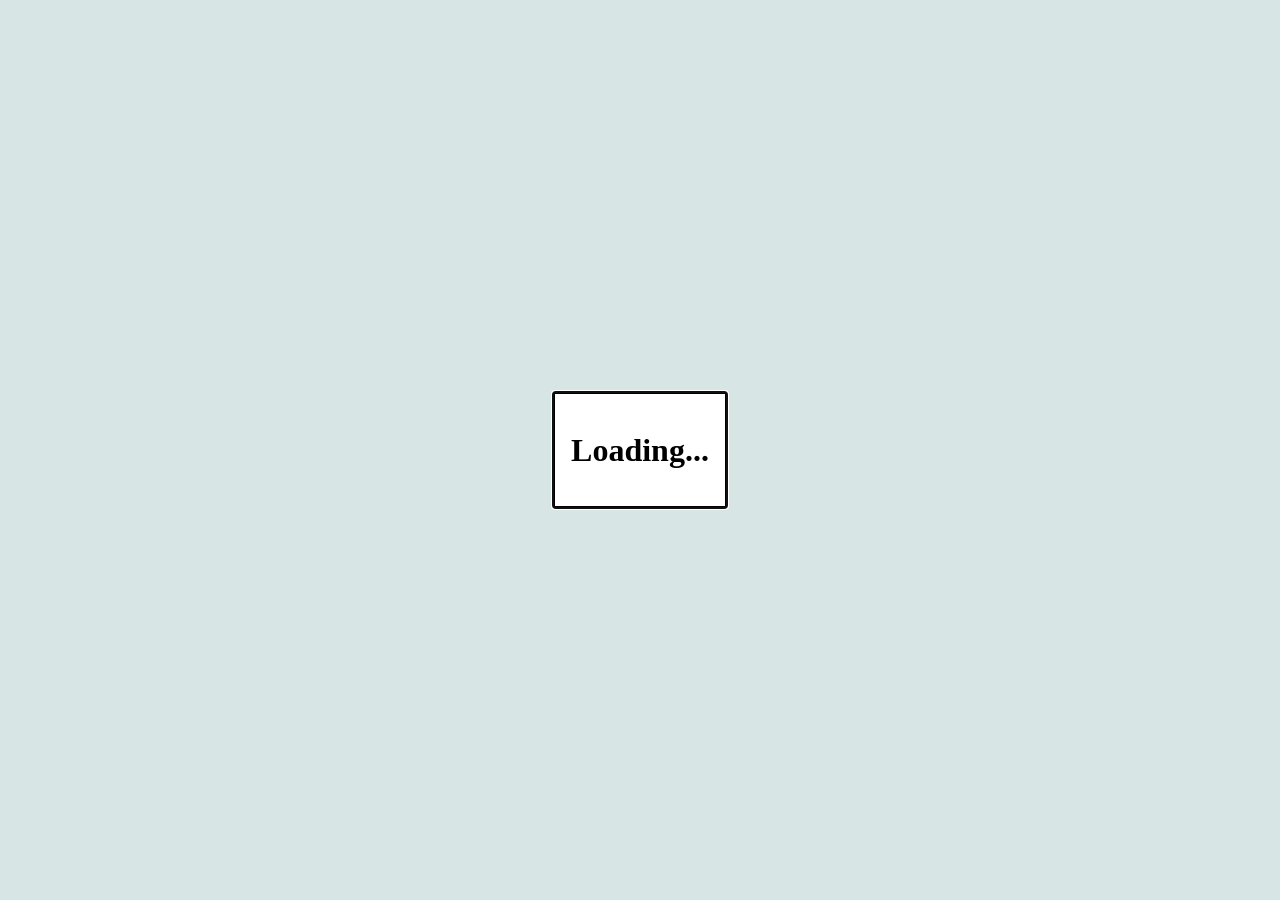
==== index.html @ b4423fae "Adding source files for static website and .gitignore file" ====
<!DOCTYPE html>
<html lang="en">
<head>
    <title>Bento Chatbot</title>

    <!-- Recommended meta tags -->
    <meta charset="UTF-8">
    <meta name="viewport" content="width=device-width,initial-scale=1.0">

    <!-- PyScript CSS -->
    <link rel="stylesheet" href="https://pyscript.net/releases/2024.5.2/core.css">
    <link rel="stylesheet" href="./css/style.css">

    <!-- This script tag bootstraps PyScript -->
    <script defer type="module" src="https://pyscript.net/releases/2024.5.2/core.js"></script>
    <!-- <script defer src="https://pyscript.net/alpha/pyscript.js"></script> -->
    
    <!-- <style>
        #loading {outline: none; border: none; background: transparent}
    </style> -->
    <script type="module">
        const loading = document.getElementById('loading');
        addEventListener('py:ready', () => loading.close());
        loading.showModal();
    </script>
    
</head>
<body>
    <dialog id="loading">
        <h1>Loading...</h1>
    </dialog>
    
    <script type="py" src="./app.py" config="./pyscript.json"></script>
    
</body>
<!-- <p id="headers"></p> -->
<table id="dataframe"></table>

</html>
---- css/style.css ----
head {
    background-color: azure;
}

body {
    background-color: azure;
}
table {
	border-collapse: collapse;
    font-family: Tahoma, Geneva, sans-serif;
}
table td {
	padding: 15px;
}
table thead td {
	background-color: #54585d;
	color: #ffffff;
	font-weight: bold;
	font-size: 10px;
	border: 1px solid #54585d;
}
table tbody td {
	color: #636363;
	border: 1px solid #dddfe1;
}
table tbody tr {
	background-color: #f9fafb;
}
table tbody tr:nth-child(odd) {
	background-color: #ffffff;
}
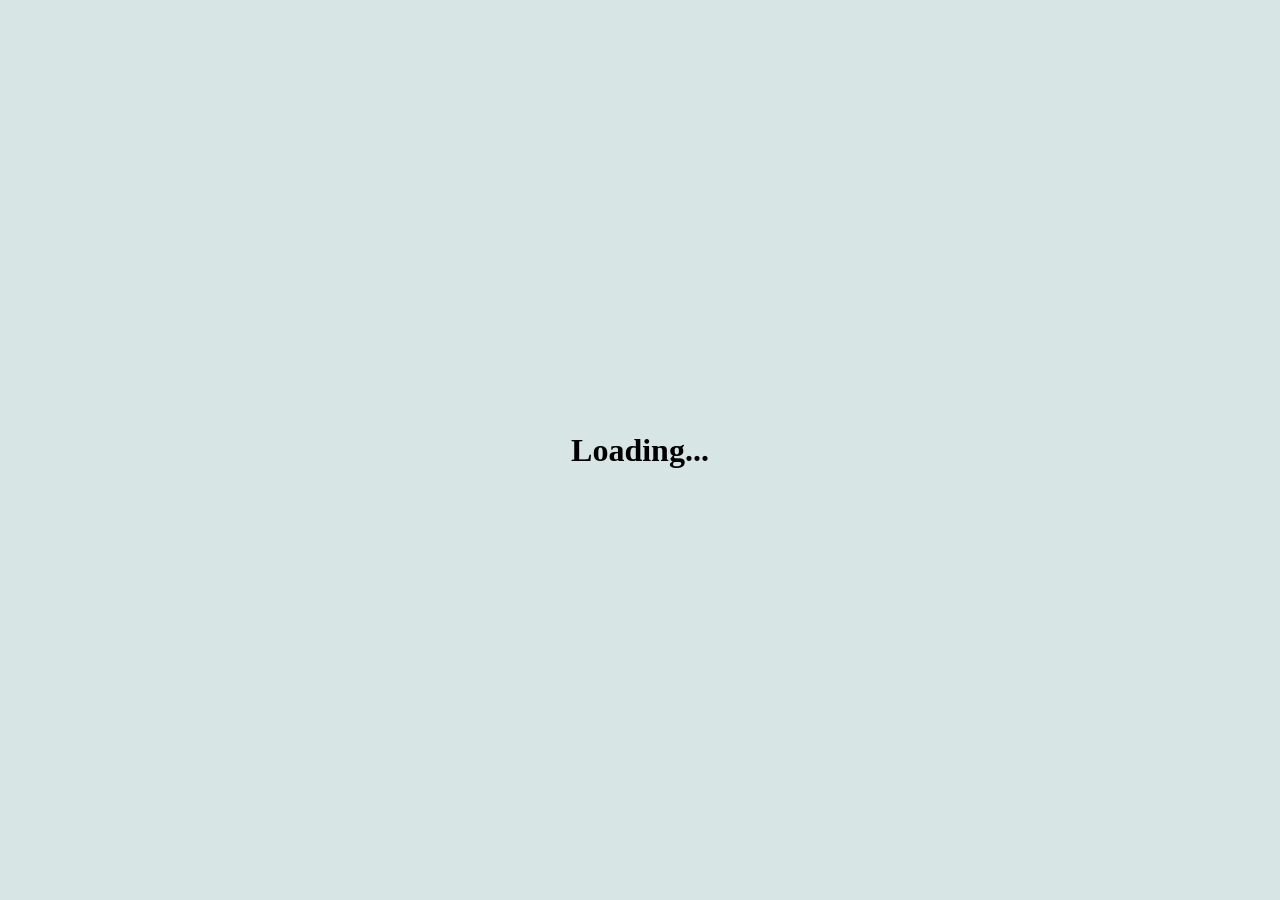
==== commit 5df612c2: "Adding precision and accurate MB calculation to metrics" ====
--- a/index.html
+++ b/index.html
@@ -13,11 +13,10 @@
 
     <!-- This script tag bootstraps PyScript -->
     <script defer type="module" src="https://pyscript.net/releases/2024.5.2/core.js"></script>
-    <!-- <script defer src="https://pyscript.net/alpha/pyscript.js"></script> -->
     
-    <!-- <style>
+    <style>
         #loading {outline: none; border: none; background: transparent}
-    </style> -->
+    </style>
     <script type="module">
         const loading = document.getElementById('loading');
         addEventListener('py:ready', () => loading.close());
@@ -29,11 +28,10 @@
     <dialog id="loading">
         <h1>Loading...</h1>
     </dialog>
-    
-    <script type="py" src="./app.py" config="./pyscript.json"></script>
+
+    <!-- Displaying all cases upon initialization  -->
+    <script type="py" src="./app.py" config="./pyscript.json" class="py-0" style="display:none"></script>
     
 </body>
-<!-- <p id="headers"></p> -->
-<table id="dataframe"></table>
 
 </html>
